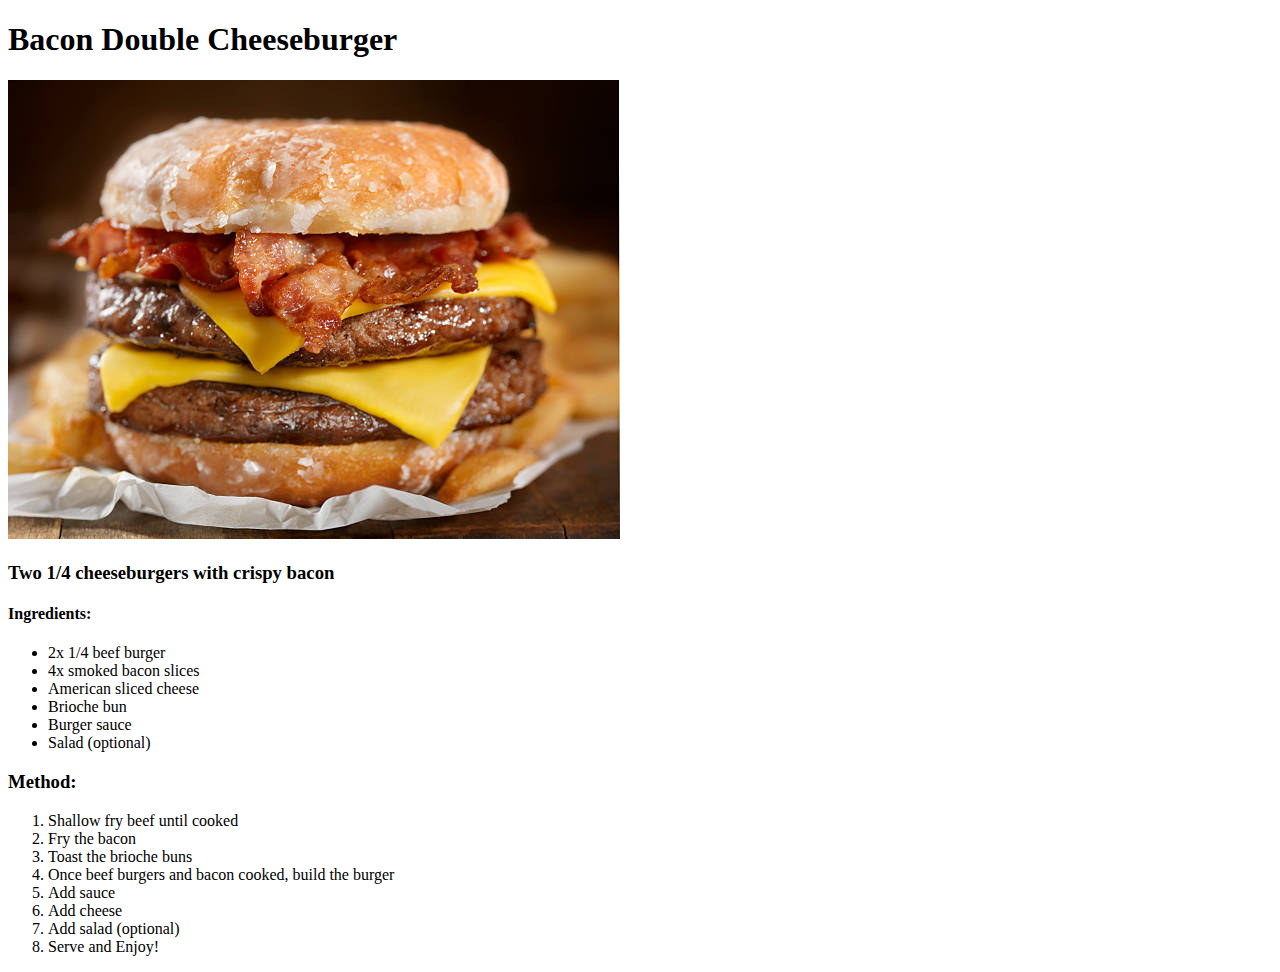
==== recipes/bacondoublecheeseburger.html @ 6a9da58c "Added two recipe pages, with links on /index.html" ====
<!DOCTYPE html>
<html lang="en">
<head>
    <meta charset="UTF-8">
    <meta name="viewport" content="width=device-width, initial-scale=1.0">
    <title>Bacon Double Cheeseburger Recipe Recipe</title>
</head>
<body>
    <h1>Bacon Double Cheeseburger</h1>

    <img src="../images/cheeseburger.jpg">
    <h3>Two 1/4 cheeseburgers with crispy bacon</h3>
    <h4>Ingredients:</h4>
    <ul>
        <li>2x 1/4 beef burger</li>
        <li>4x smoked bacon slices</li>
        <li>American sliced cheese</li>
        <li>Brioche bun</li>
        <li>Burger sauce</li>
        <li>Salad (optional)</li>
    </ul>
    <h3>Method:</h3>
    <ol>
        <li>Shallow fry beef until cooked</li>
        <li>Fry the bacon</li>
        <li>Toast the brioche buns</li>
        <li>Once beef burgers and bacon cooked, build the burger</li>
        <li>Add sauce</li>
        <li>Add cheese</li>
        <li>Add salad (optional)</li>
        <li>Serve and Enjoy!</li>
    </ol>
</body>
</html>
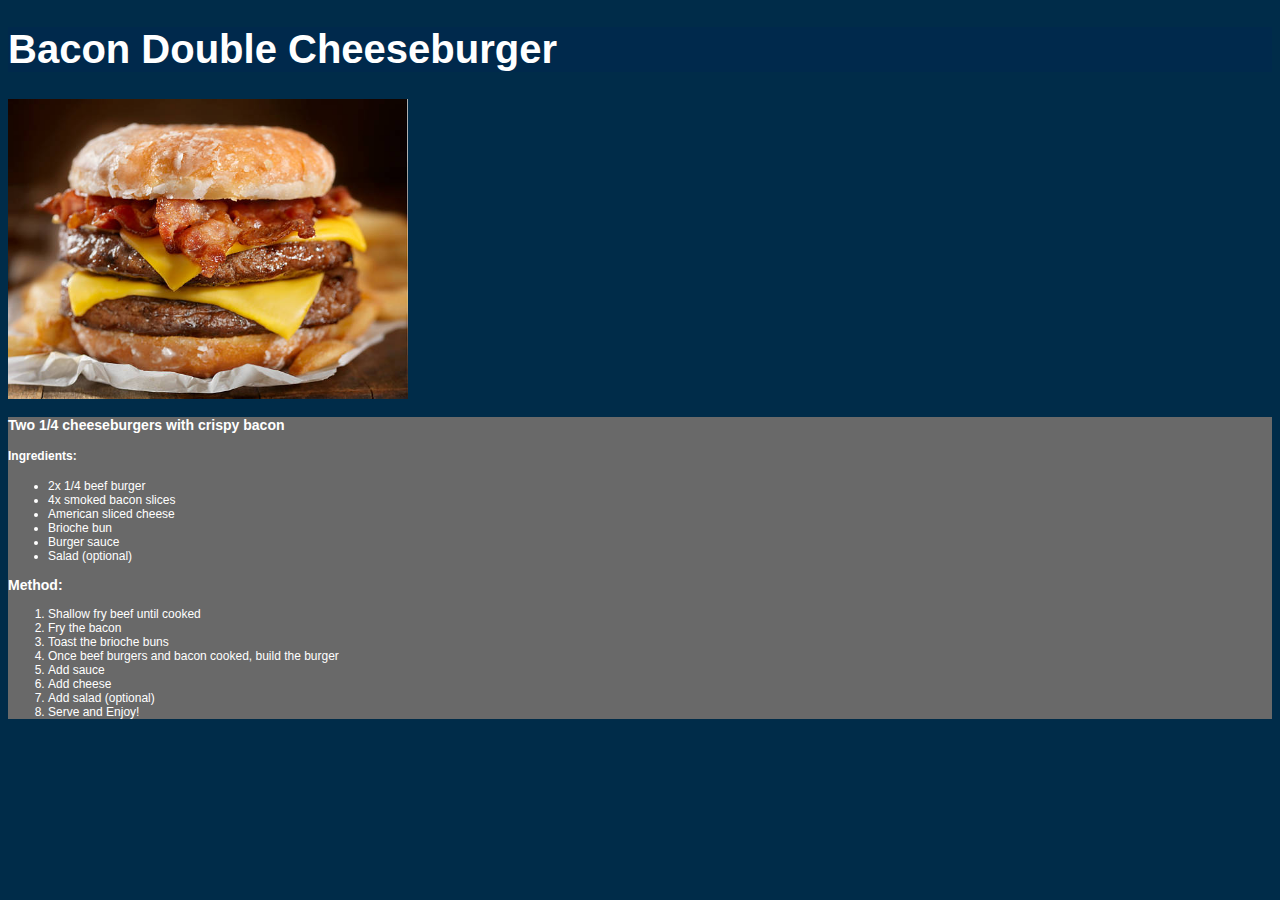
==== commit 831a8196: "Begun to style pages using CSS" ====
--- a/recipes/bacondoublecheeseburger.html
+++ b/recipes/bacondoublecheeseburger.html
@@ -1,16 +1,32 @@
 <!DOCTYPE html>
 <html lang="en">
 <head>
+    <style>body {
+        background-color: #002c49;
+    }</style>
     <meta charset="UTF-8">
     <meta name="viewport" content="width=device-width, initial-scale=1.0">
-    <title>Bacon Double Cheeseburger Recipe Recipe</title>
+    <link rel="stylesheet" href="recipes.css">
+    <title>Bacon Double Cheeseburger Recipe</title>
 </head>
+
 <body>
+    <div class="h1">
     <h1>Bacon Double Cheeseburger</h1>
+    </div>
 
-    <img src="../images/cheeseburger.jpg">
+        
+        <img src="../images/cheeseburger.jpg" style {
+            height="auto"
+            width="400px"
+        }>
+
+    <div id="list">
+    
     <h3>Two 1/4 cheeseburgers with crispy bacon</h3>
+
     <h4>Ingredients:</h4>
+    
     <ul>
         <li>2x 1/4 beef burger</li>
         <li>4x smoked bacon slices</li>
@@ -19,6 +35,7 @@
         <li>Burger sauce</li>
         <li>Salad (optional)</li>
     </ul>
+
     <h3>Method:</h3>
     <ol>
         <li>Shallow fry beef until cooked</li>
@@ -30,5 +47,6 @@
         <li>Add salad (optional)</li>
         <li>Serve and Enjoy!</li>
     </ol>
+    </div>
 </body>
 </html>
--- a/recipes/recipes.css
+++ b/recipes/recipes.css
@@ -0,0 +1,26 @@
+.h1 {
+    font-family: 'Franklin Gothic Medium', 'Arial Narrow', Arial, sans-serif;
+    background-color: #00294c;
+    color: white;
+    font-size: 20px;
+    font-weight: 300;
+}
+
+#img {
+    height: auto;
+    width: 400px;
+}
+
+#list {
+    background-color: dimgray;
+    list-style: circle;
+    font-family: Calibri, sans-serif;
+    font-size: 12px;
+    color: white;
+
+}
+
+a:visited {
+    color: lightblue
+}
+
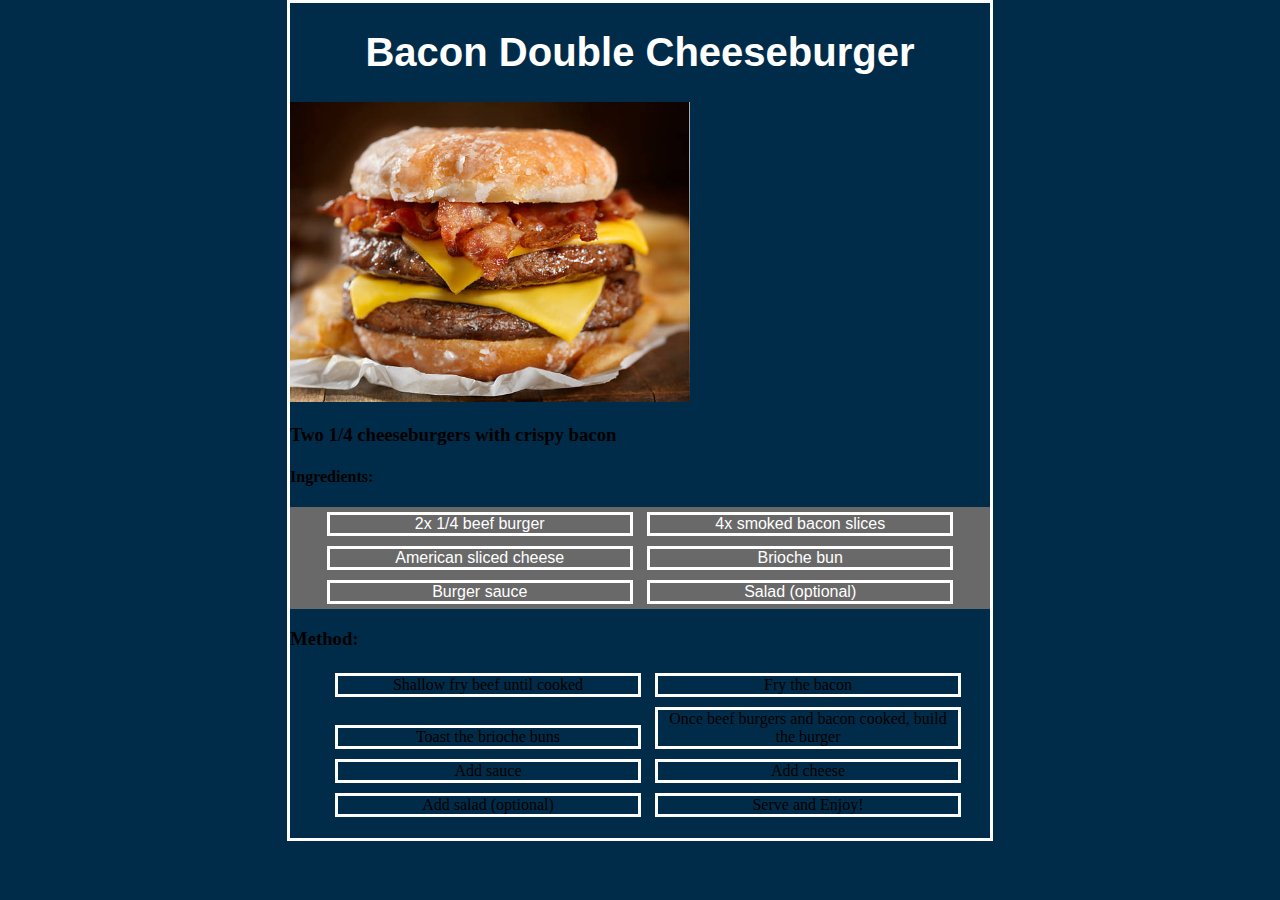
==== commit 8e18f7e9: "Changed to 1 .css, some basic styling on index.html" ====
--- a/recipes/bacondoublecheeseburger.html
+++ b/recipes/bacondoublecheeseburger.html
@@ -1,12 +1,9 @@
 <!DOCTYPE html>
 <html lang="en">
 <head>
-    <style>body {
-        background-color: #002c49;
-    }</style>
     <meta charset="UTF-8">
     <meta name="viewport" content="width=device-width, initial-scale=1.0">
-    <link rel="stylesheet" href="recipes.css">
+    <link rel="stylesheet" href="../style.css">
     <title>Bacon Double Cheeseburger Recipe</title>
 </head>
 
--- a/style.css
+++ b/style.css
@@ -0,0 +1,53 @@
+body {
+    background-color: #002c49; 
+    border-style: solid;
+    border-color: white;
+    width: 700px;
+    margin: 0 auto;
+}
+
+.h1 {
+    font-family: 'Franklin Gothic Medium', 'Arial Narrow', Arial, sans-serif;
+    color: white;
+    font-size: 20px;
+    font-weight: 300;
+    display: block;
+    text-align: center;
+}
+
+#img {
+    height: auto;
+    width: 400px;
+}
+
+#list ul {
+    display: inline-block;
+    background-color: dimgray;
+    list-style-type: none;
+    font-family: Calibri, sans-serif;
+    font-size: 16px;
+    color: white;
+    margin: 0px;
+    padding: 0px;
+    text-align: center;
+}
+
+#list li {
+    display: inline-block;
+    margin: 5px;
+    text-align: center;
+    width: 300px;
+    border-color: white;
+    border-style: solid;
+}
+
+
+a:link {
+    color: white;
+}
+
+a:visited {
+    color: lightblue
+}
+
+
